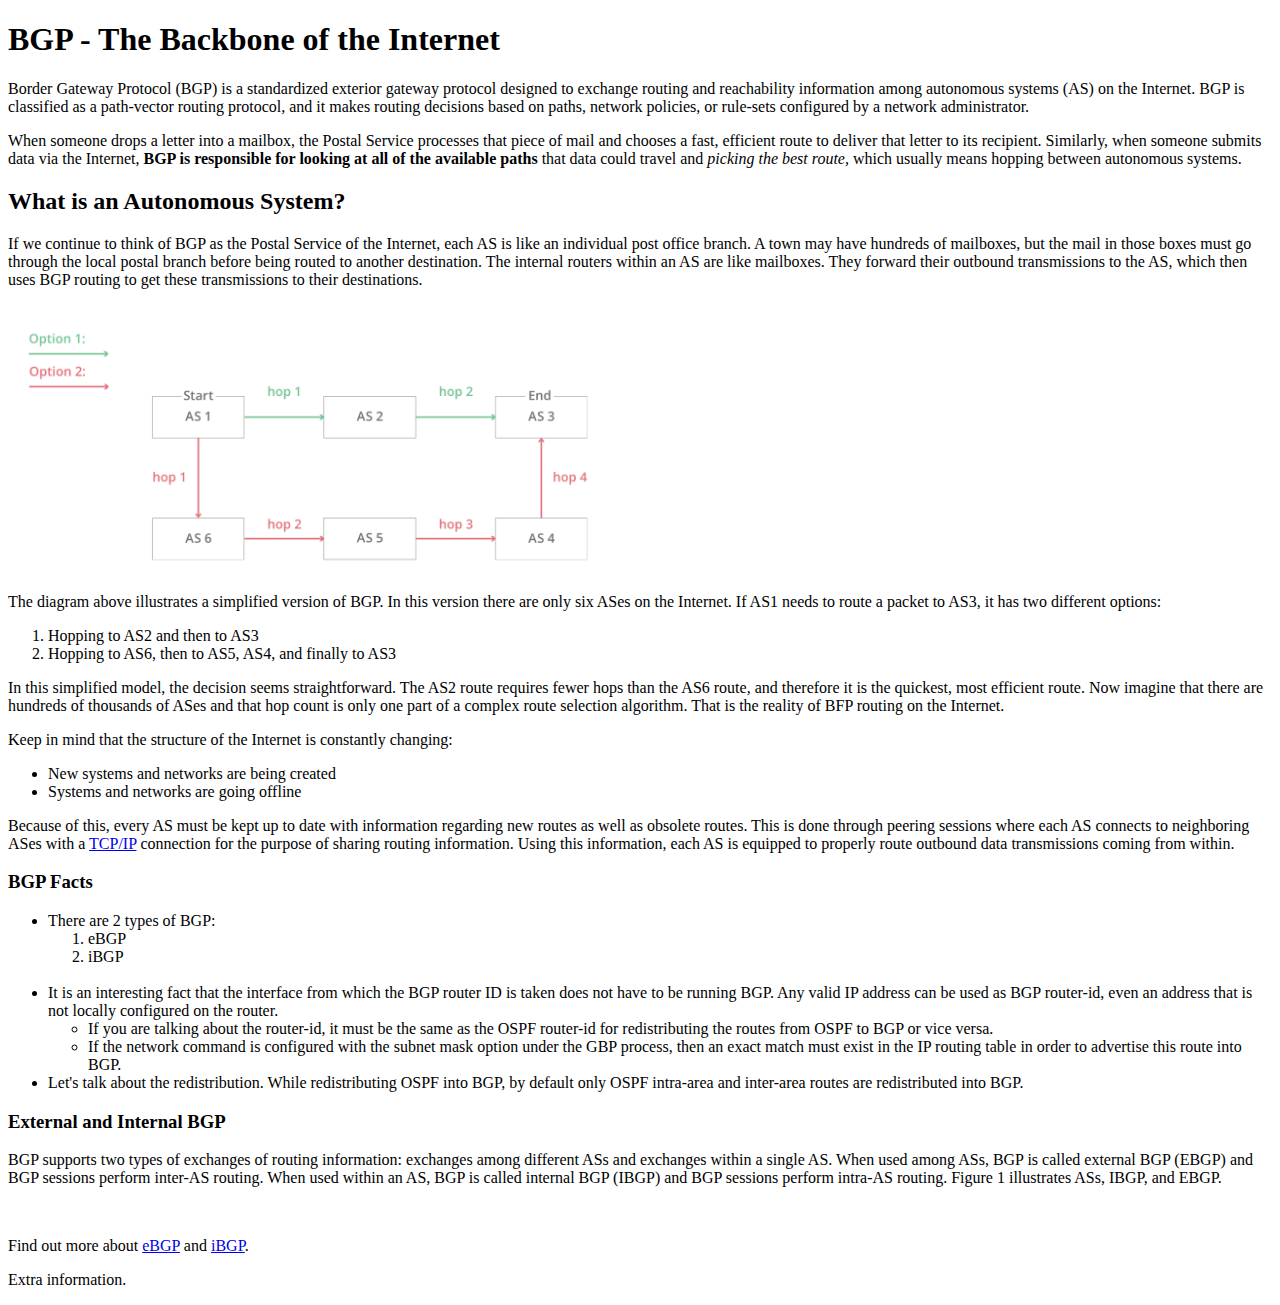
==== index.html @ f7776423 "ei 1" ====
<!DOCTYPE html>
<html>
    <head>
    <title>BGP</title>
    </head>
    <p>
        <h1>BGP - The Backbone of the Internet</h1>
<p>Border Gateway Protocol (BGP) is a standardized exterior gateway protocol designed to exchange routing and reachability information among autonomous systems (AS) on the Internet. BGP is classified as a path-vector routing protocol, and it makes routing decisions based on paths, network policies, or rule-sets configured by a network administrator.</p>
<p>When someone drops a letter into a mailbox, the Postal Service processes that piece of mail and chooses a fast, efficient route to deliver that letter to its recipient. Similarly, when someone submits data via the Internet, <strong>BGP is responsible for looking at all of the available paths</strong> that data could travel and <em>picking the best route,</em> which usually means hopping between autonomous systems.</p>
<h2>What is an Autonomous System?</h2>
<p>If we continue to think of BGP as the Postal Service of the Internet, each AS is like an individual post office branch. A town may have hundreds of mailboxes, but the mail in those boxes must go through the local postal branch before being routed to another destination. The internal routers within an AS are like mailboxes. They forward their outbound transmissions to the AS, which then uses BGP routing to get these transmissions to their destinations.</p>
<br />
<img src="BGPimage.jpeg" width="600">
<br />
<p>The diagram above illustrates a simplified version of BGP. In this version there are only six ASes on the Internet. If AS1 needs to route a packet to AS3, it has two different options:
    <ol>
        <li>Hopping to AS2 and then to AS3</li>
        <li>Hopping to AS6, then to AS5, AS4, and finally to AS3</li>
    </ol></p>
<p>In this simplified model, the decision seems straightforward. The AS2 route requires fewer hops than the AS6 route, and therefore it is the quickest, most efficient route. Now imagine that there are hundreds of thousands of ASes and that hop count is only one part of a complex route selection algorithm. That is the reality of BFP routing on the Internet.</p>
<p>Keep in mind that the structure of the Internet is constantly changing:
    <ul>
        <li>New systems and networks are being created</li>
        <li>Systems and networks are going offline</li>
    </ul></p>
<p>Because of this, every AS must be kept up to date with information regarding new routes as well as obsolete routes. This is done through peering sessions where each AS connects to neighboring ASes with a <a href="https://www.cloudflare.com/en-gb/learning/ddos/glossary/tcp-ip/" target="_blank">TCP/IP</a> connection for the purpose of sharing routing information. Using this information, each AS is equipped to properly route outbound data transmissions coming from within.</p>
<h3>BGP Facts</h3>
<ul>
    <li>There are 2 types of BGP:
        <ol>
            <li>eBGP</li>
            <li>iBGP</li>
        </ol>
    </li>
    <br />
    <li>It is an interesting fact that the interface from which the BGP router ID is taken does not have to be running BGP. Any valid IP address can be used as BGP router-id, even an address that is not locally configured on the router.
        <ul>
            <li>If you are talking about the router-id, it must be the same as the OSPF router-id for redistributing the routes from OSPF to BGP or vice versa.</li>
            <li>If the network command is configured with the subnet mask option under the GBP process, then an exact match must exist in the IP routing table in order to advertise this route into BGP.</li>
        </ul>
    </li>
    <li>Let's talk about the redistribution. While redistributing OSPF into BGP, by default only OSPF intra-area and inter-area routes are redistributed into BGP.</li>
</ul>
<h3>External and Internal BGP
</h3>
<p>BGP supports two types of exchanges of routing information: exchanges among different ASs and exchanges within a single AS. When used among ASs, BGP is called external BGP (EBGP) and BGP sessions perform inter-AS routing. When used within an AS, BGP is called internal BGP (IBGP) and BGP sessions perform intra-AS routing. Figure 1 illustrates ASs, IBGP, and EBGP.</p>
<img src="iBGPeBGP.gif" alt="" width="600" />
<br />
<p>Find out more about <a href="Webpage1.html">eBGP</a> and <a href="Webpage2.html">iBGP</a>.</p>
<p>Extra information.</p>
</body>
</html>
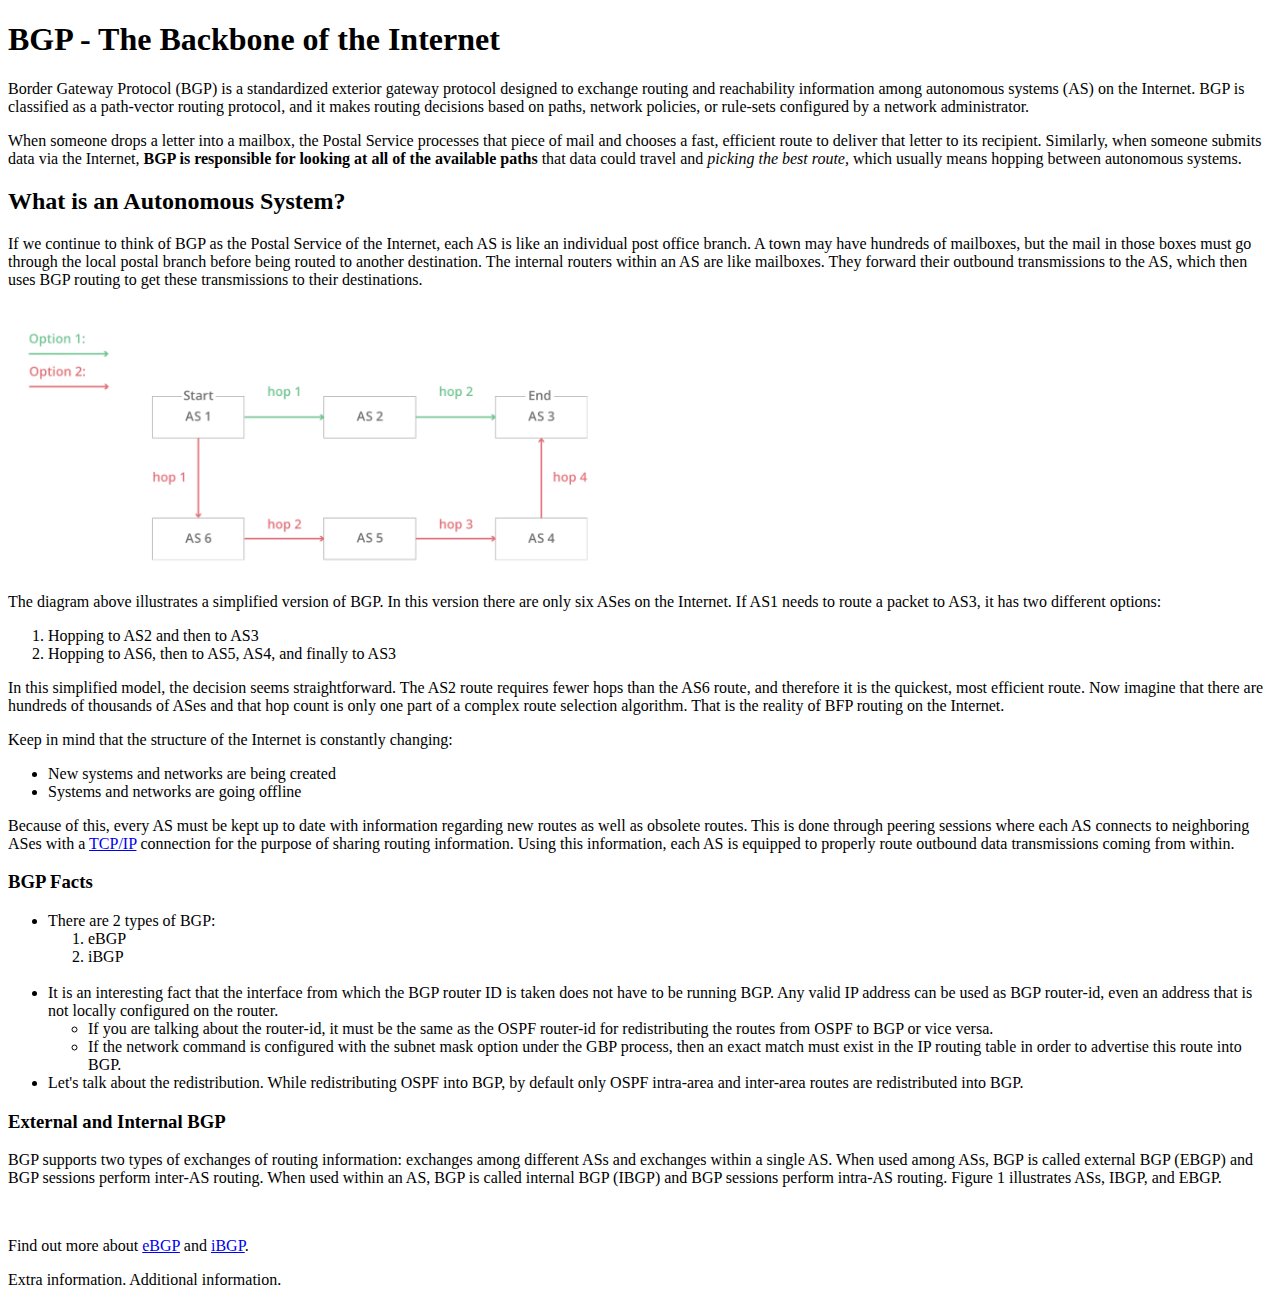
==== commit c23c08ec: "ei2" ====
--- a/index.html
+++ b/index.html
@@ -47,6 +47,6 @@
 <img src="iBGPeBGP.gif" alt="" width="600" />
 <br />
 <p>Find out more about <a href="Webpage1.html">eBGP</a> and <a href="Webpage2.html">iBGP</a>.</p>
-<p>Extra information.</p>
+<p>Extra information. Additional information.</p>
 </body>
 </html>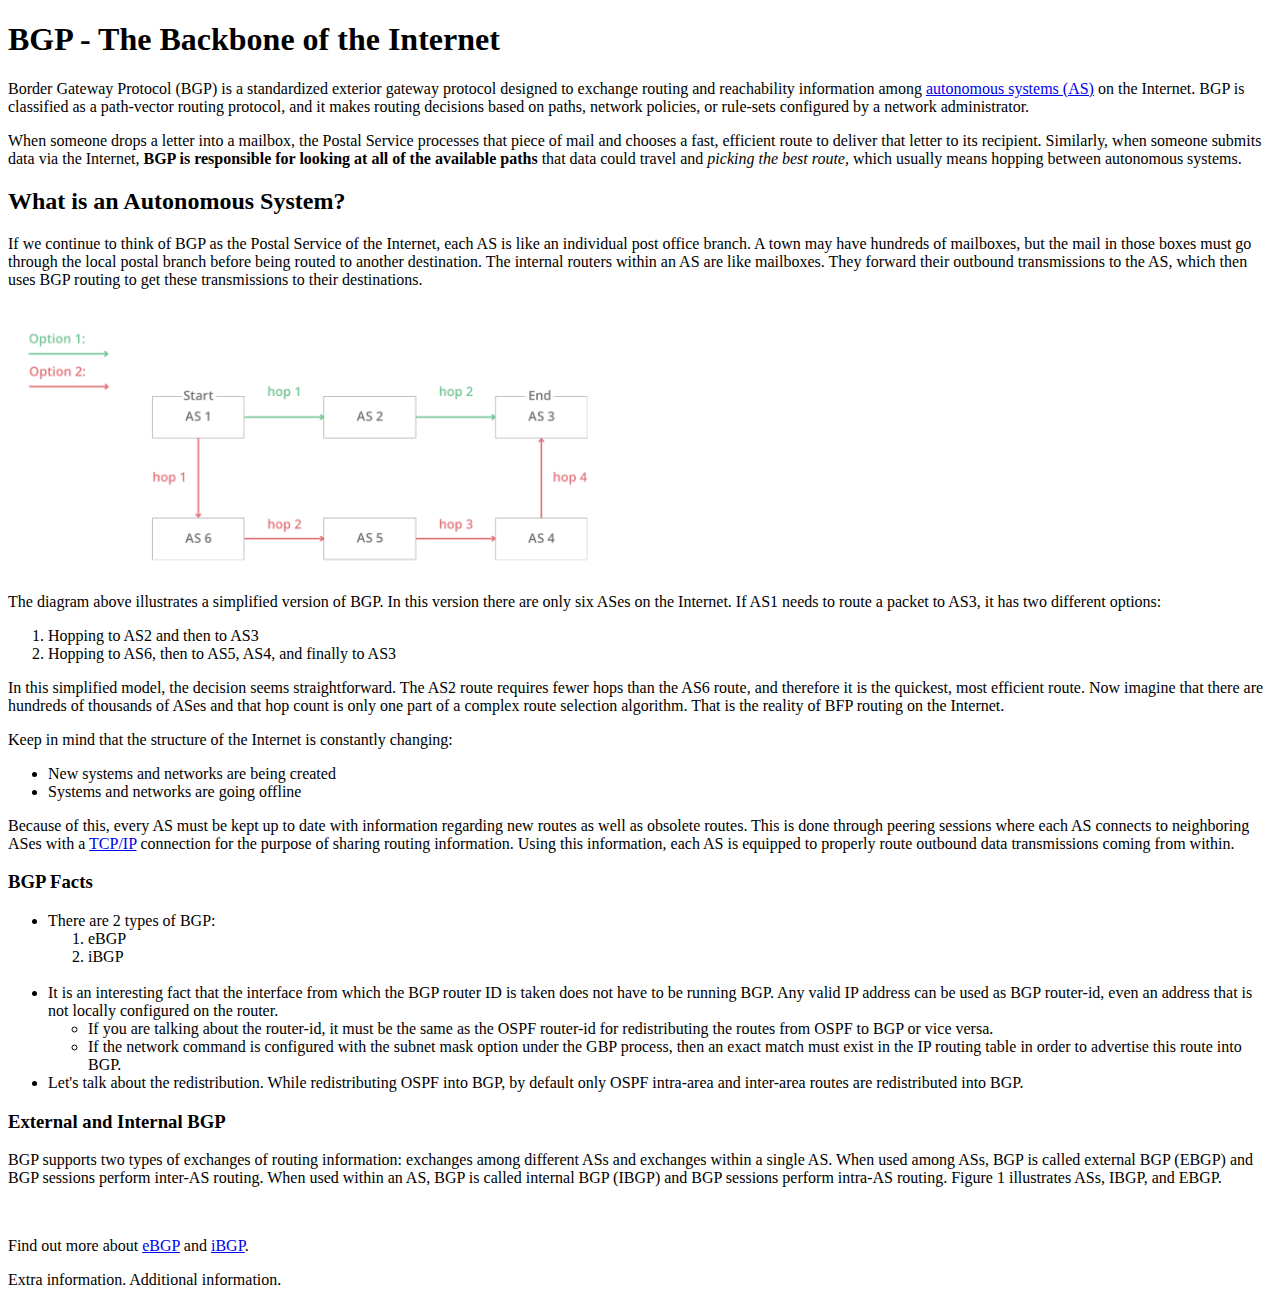
==== commit e8125547: "project 4 index" ====
--- a/index.html
+++ b/index.html
@@ -5,7 +5,7 @@
     </head>
     <p>
         <h1>BGP - The Backbone of the Internet</h1>
-<p>Border Gateway Protocol (BGP) is a standardized exterior gateway protocol designed to exchange routing and reachability information among autonomous systems (AS) on the Internet. BGP is classified as a path-vector routing protocol, and it makes routing decisions based on paths, network policies, or rule-sets configured by a network administrator.</p>
+<p>Border Gateway Protocol (BGP) is a standardized exterior gateway protocol designed to exchange routing and reachability information among <a href="Webpage4.html" "target="_blank">autonomous systems (AS)</a> on the Internet. BGP is classified as a path-vector routing protocol, and it makes routing decisions based on paths, network policies, or rule-sets configured by a network administrator.</p>
 <p>When someone drops a letter into a mailbox, the Postal Service processes that piece of mail and chooses a fast, efficient route to deliver that letter to its recipient. Similarly, when someone submits data via the Internet, <strong>BGP is responsible for looking at all of the available paths</strong> that data could travel and <em>picking the best route,</em> which usually means hopping between autonomous systems.</p>
 <h2>What is an Autonomous System?</h2>
 <p>If we continue to think of BGP as the Postal Service of the Internet, each AS is like an individual post office branch. A town may have hundreds of mailboxes, but the mail in those boxes must go through the local postal branch before being routed to another destination. The internal routers within an AS are like mailboxes. They forward their outbound transmissions to the AS, which then uses BGP routing to get these transmissions to their destinations.</p>
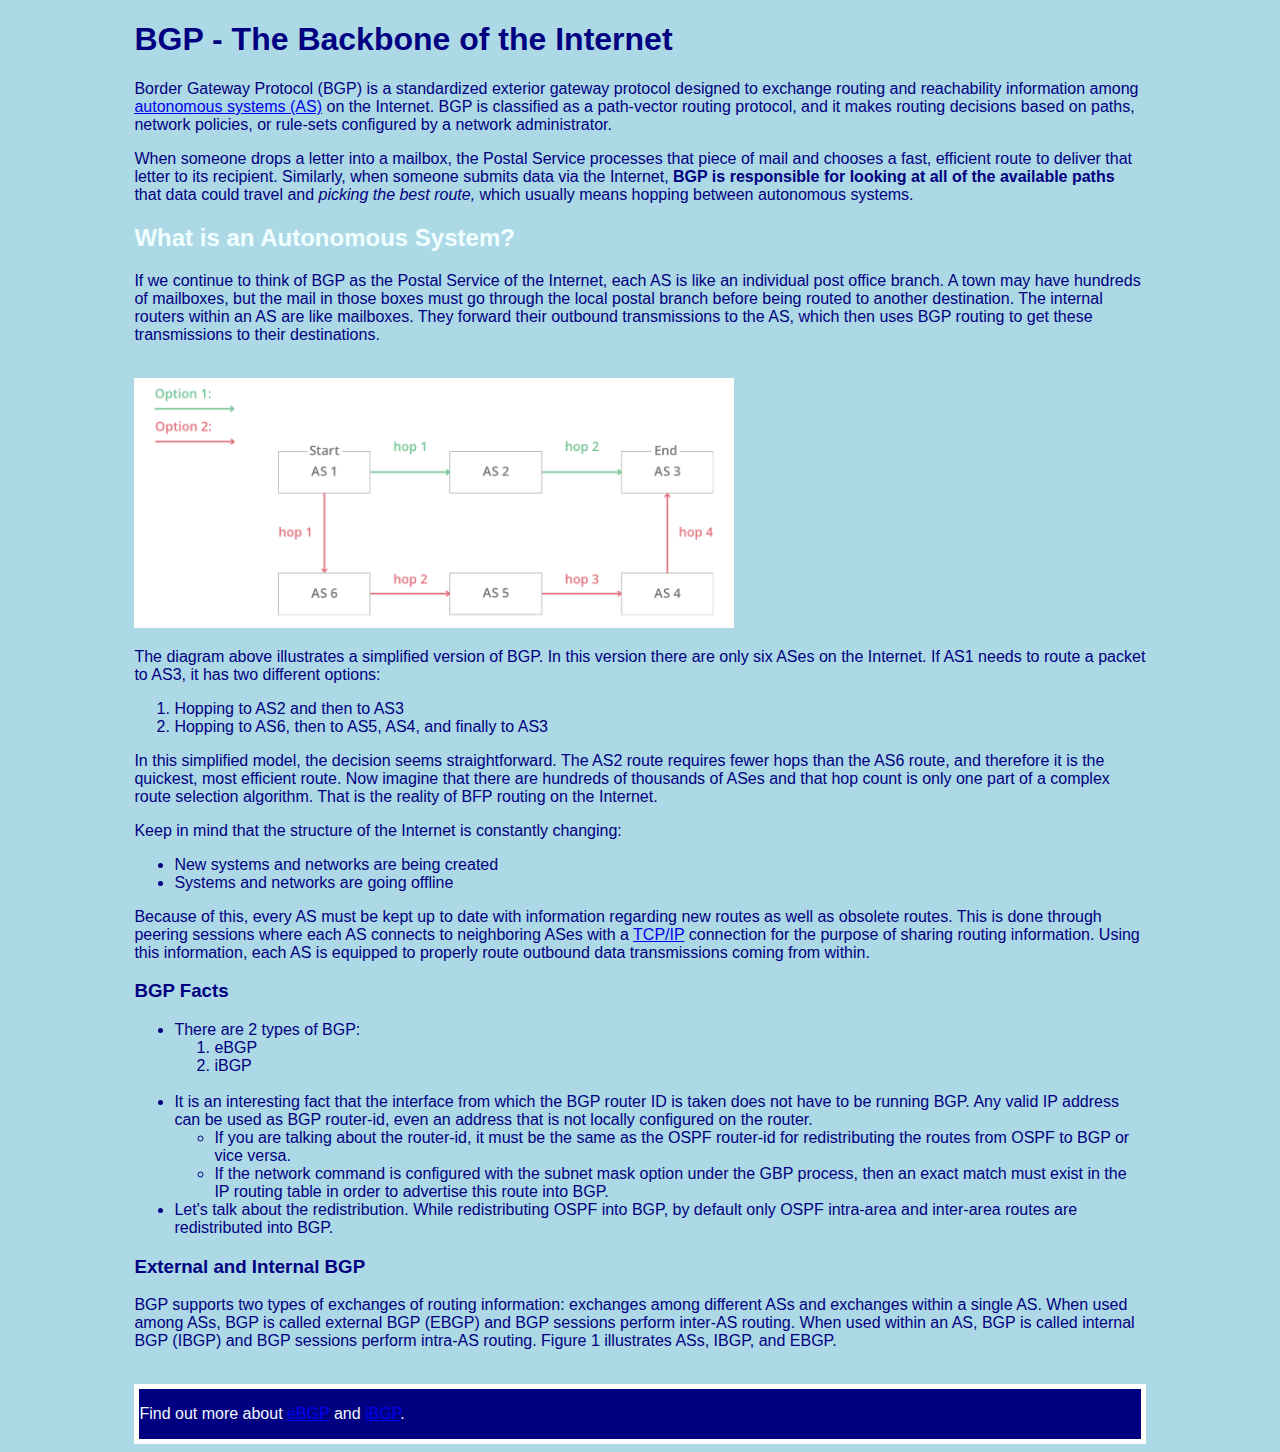
==== commit 4508e15b: "css adds" ====
--- a/index.html
+++ b/index.html
@@ -2,9 +2,11 @@
 <html>
     <head>
     <title>BGP</title>
+    <link rel="stylesheet" type="text/css" href="./style.css">
     </head>
+    <div class="container">
     <p>
-        <h1>BGP - The Backbone of the Internet</h1>
+    <h1>BGP - The Backbone of the Internet</h1>
 <p>Border Gateway Protocol (BGP) is a standardized exterior gateway protocol designed to exchange routing and reachability information among <a href="Webpage4.html" "target="_blank">autonomous systems (AS)</a> on the Internet. BGP is classified as a path-vector routing protocol, and it makes routing decisions based on paths, network policies, or rule-sets configured by a network administrator.</p>
 <p>When someone drops a letter into a mailbox, the Postal Service processes that piece of mail and chooses a fast, efficient route to deliver that letter to its recipient. Similarly, when someone submits data via the Internet, <strong>BGP is responsible for looking at all of the available paths</strong> that data could travel and <em>picking the best route,</em> which usually means hopping between autonomous systems.</p>
 <h2>What is an Autonomous System?</h2>
@@ -23,7 +25,7 @@
         <li>New systems and networks are being created</li>
         <li>Systems and networks are going offline</li>
     </ul></p>
-<p>Because of this, every AS must be kept up to date with information regarding new routes as well as obsolete routes. This is done through peering sessions where each AS connects to neighboring ASes with a <a href="https://www.cloudflare.com/en-gb/learning/ddos/glossary/tcp-ip/" target="_blank">TCP/IP</a> connection for the purpose of sharing routing information. Using this information, each AS is equipped to properly route outbound data transmissions coming from within.</p>
+<p>Because of this, every AS must be kept up to date with information regarding new routes as well as obsolete routes. This is done through peering sessions where each AS connects to neighboring ASes with a <a href="Webpage3.html" target="_blank">TCP/IP</a> connection for the purpose of sharing routing information. Using this information, each AS is equipped to properly route outbound data transmissions coming from within.</p>
 <h3>BGP Facts</h3>
 <ul>
     <li>There are 2 types of BGP:
@@ -46,7 +48,9 @@
 <p>BGP supports two types of exchanges of routing information: exchanges among different ASs and exchanges within a single AS. When used among ASs, BGP is called external BGP (EBGP) and BGP sessions perform inter-AS routing. When used within an AS, BGP is called internal BGP (IBGP) and BGP sessions perform intra-AS routing. Figure 1 illustrates ASs, IBGP, and EBGP.</p>
 <img src="iBGPeBGP.gif" alt="" width="600" />
 <br />
+<div class="box-1">
 <p>Find out more about <a href="Webpage1.html">eBGP</a> and <a href="Webpage2.html">iBGP</a>.</p>
-<p>Extra information. Additional information.</p>
+</div>
 </body>
+</div>
 </html>--- a/style.css
+++ b/style.css
@@ -0,0 +1,15 @@
+h1{color:navy}
+
+h2{color:azure}
+
+h3{color:navy}
+
+body{background-color:lightblue;
+color:navy;
+
+font-family: Arial, Helvetica, sans-serif;
+}
+
+.container {width:80%; margin: auto; align: center;}
+
+.box-1 {background-color:navy; color:aliceblue; border: 5px white solid}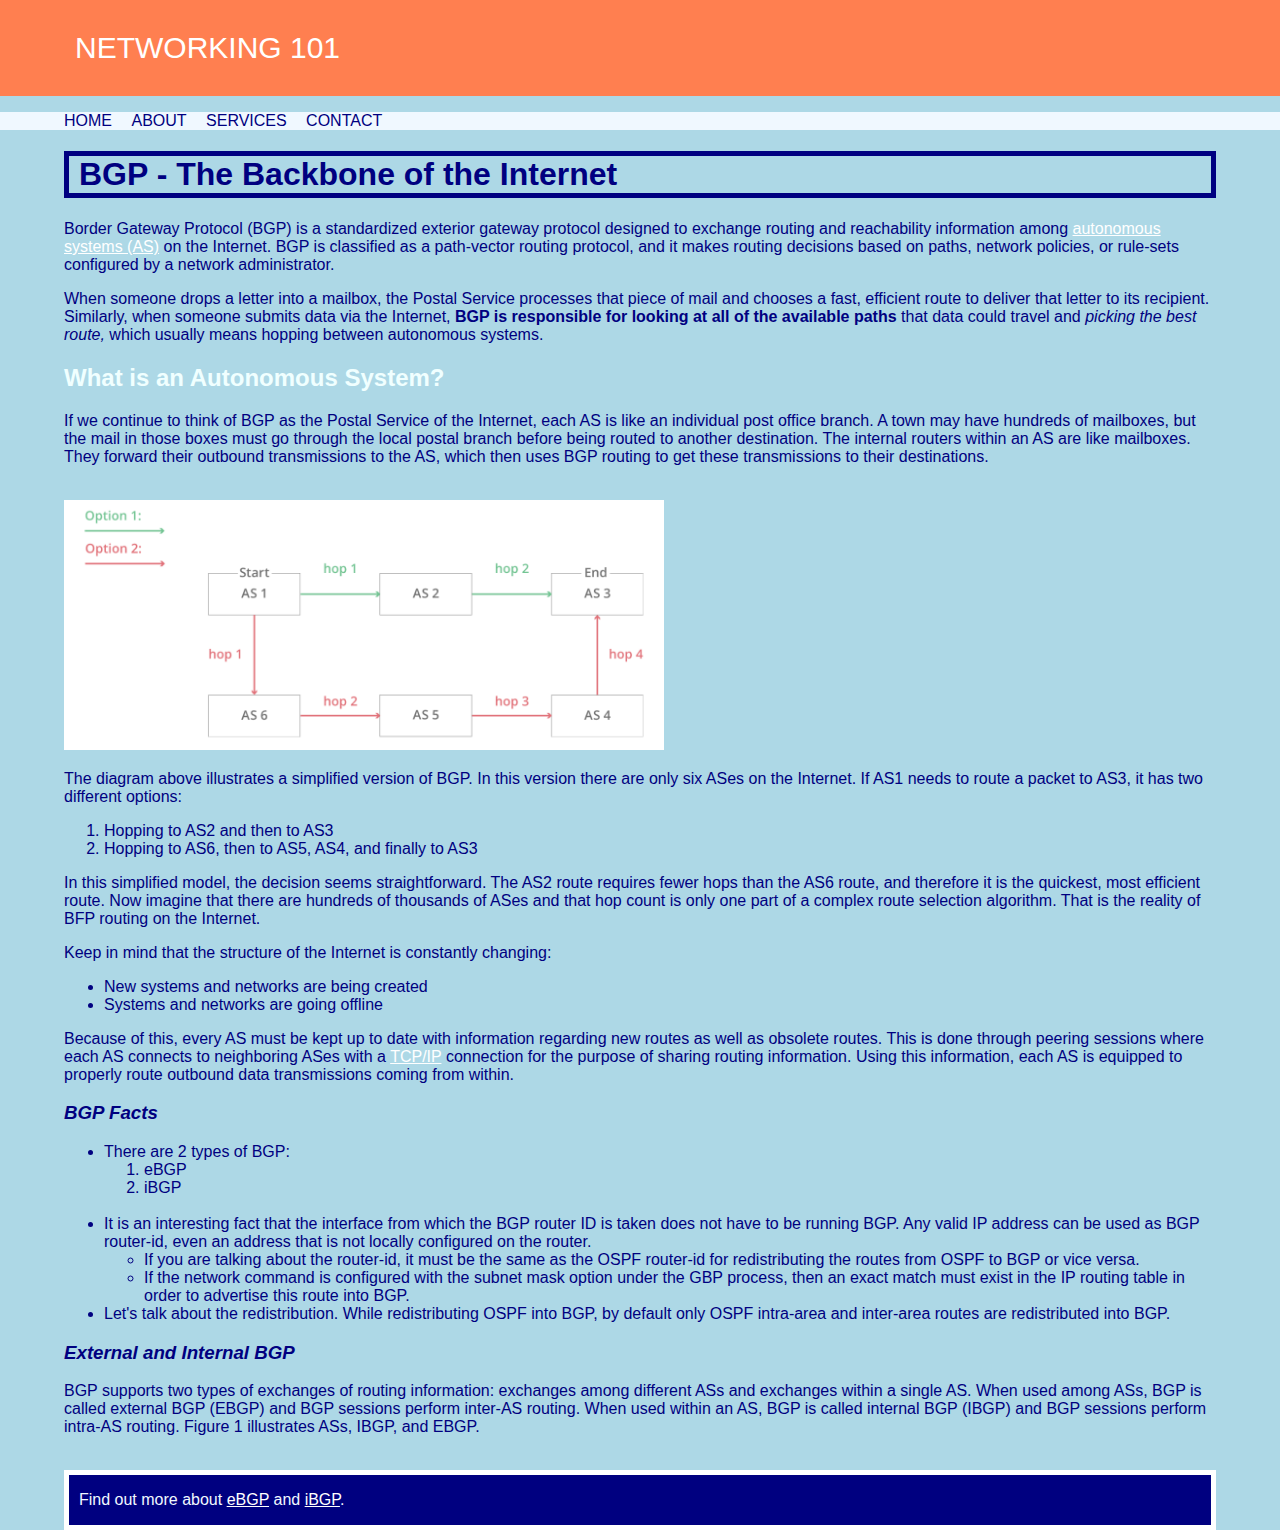
==== commit 1b066905: "css additions" ====
--- a/index.html
+++ b/index.html
@@ -4,6 +4,20 @@
     <title>BGP</title>
     <link rel="stylesheet" type="text/css" href="./style.css">
     </head>
+    <body>
+    <header id="main-header">
+            <p>NETWORKING 101</p>
+    </header>
+    <nav id="navbar">
+        <div class="container">
+<ul>
+    <li><a href="#">HOME</a></li>
+    <li><a href="#">ABOUT</a></li>
+    <li><a href="#">SERVICES</a></li>
+    <li><a href="#">CONTACT</a></li>
+</ul>
+        </div>
+    </nav>
     <div class="container">
     <p>
     <h1>BGP - The Backbone of the Internet</h1>
--- a/style.css
+++ b/style.css
@@ -1,15 +1,34 @@
-h1{color:navy}
+h1{color:navy; border: 5px navy solid; padding-left: 10px;}
 
 h2{color:azure}
 
-h3{color:navy}
+h3{color:navy; font-style:italic}
+
+img{align: center}
+
+a{color:white}
+
+a:hover{color: darksalmon;}
+
+a:visited{color:darkmagenta}
 
 body{background-color:lightblue;
 color:navy;
 
 font-family: Arial, Helvetica, sans-serif;
+margin:0;
 }
 
-.container {width:80%; margin: auto; align: center;}
+.container {width:90%; margin: auto; align: center;}
 
-.box-1 {background-color:navy; color:aliceblue; border: 5px white solid}+.box-1 {background-color:navy; color:aliceblue; border: 5px white solid; padding-left: 10px}
+
+#navbar{background-color: aliceblue; color:dodgerblue}
+
+#navbar ul{padding:0; list-style:none;}
+
+#navbar li{display: inline;}
+
+#navbar a{color:navy; text-decoration:none; font-size:16px; padding-right:15px;}
+
+#main-header{background-color:coral; color:white; padding-left:75px; padding-top:1px; padding-bottom:1px; font-size:30px; margin:0;}